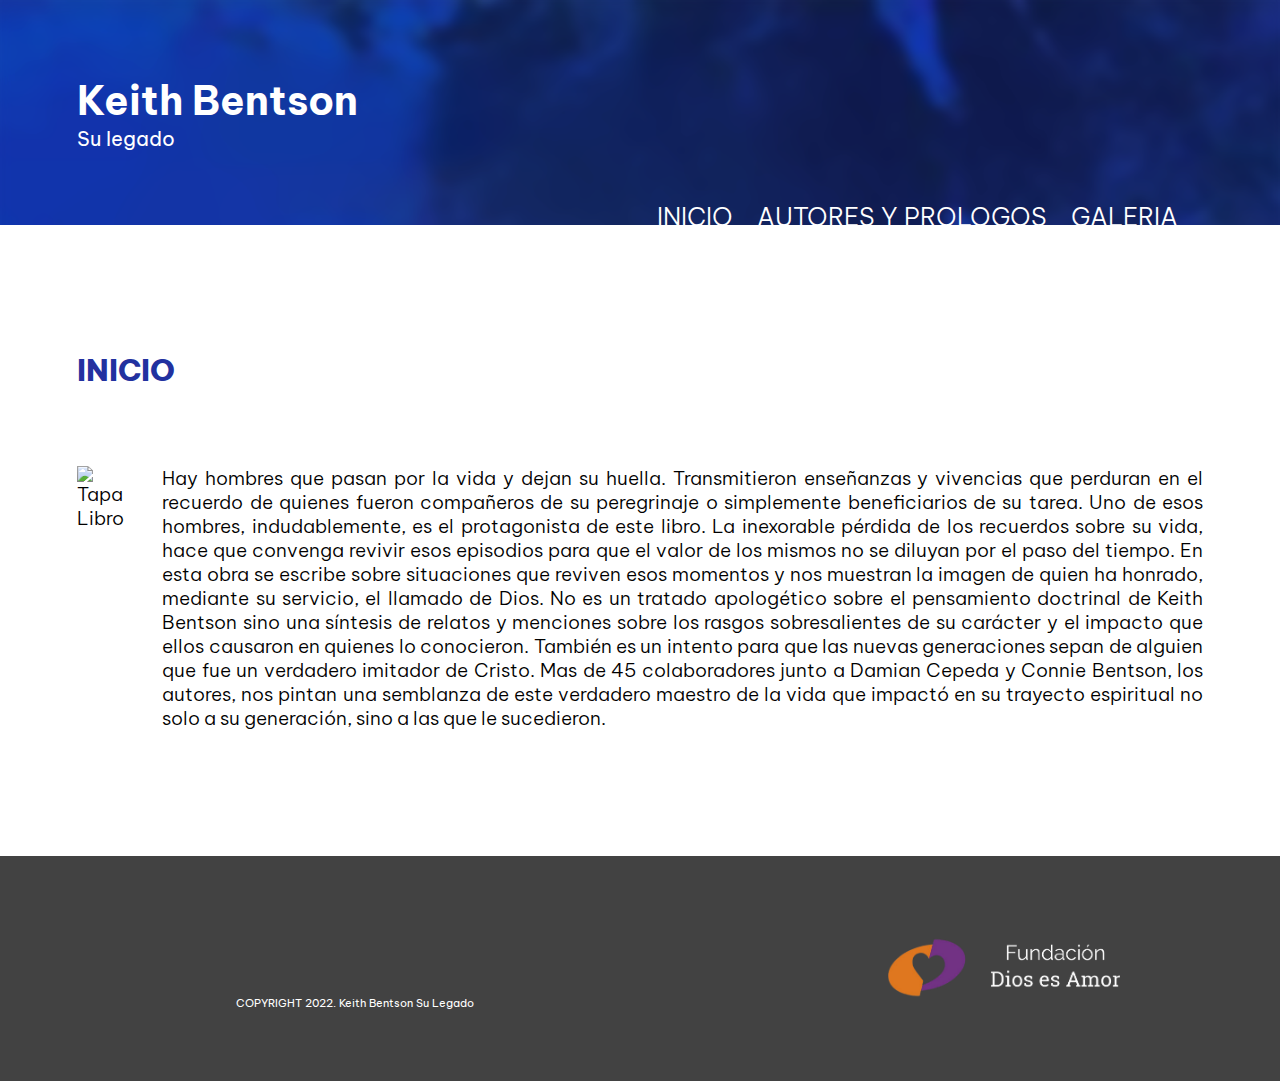
==== index.html @ 80ddb86f "correcciones enzo" ====
<!DOCTYPE html>
<html lang="es">

<head>
    <meta charset="UTF-8">
    <meta http-equiv="X-UA-Compatible" content="IE=edge">
    <meta name="viewport" content="width=device-width, initial-scale=1.0">
    <link rel="preconnect" href="https://fonts.googleapis.com">
    <link rel="preconnect" href="https://fonts.gstatic.com" crossorigin>
    <link href="https://fonts.googleapis.com/css2?family=Be+Vietnam+Pro:wght@100;200;300;400;600;700;800;900&display=swap" rel="stylesheet">
    <link rel="stylesheet" href="https://cdnjs.cloudflare.com/ajax/libs/font-awesome/6.1.1/css/all.min.css" integrity="sha512-KfkfwYDsLkIlwQp6LFnl8zNdLGxu9YAA1QvwINks4PhcElQSvqcyVLLD9aMhXd13uQjoXtEKNosOWaZqXgel0g==" crossorigin="anonymous" referrerpolicy="no-referrer">
    <link rel="stylesheet" href="css/style.css" />
    <title> Keith Bentson - Su legado</title>
</head>

<body class="inicio">
    <header>
        <div>
            <h1>Keith Bentson</h1>
            <h2>Su legado</h2>
        </div>
        <nav>
            <ul>
                <li><a href="./index.html">INICIO</a></li>
                <!-- <li><a href="./pages/opiniones.html">OPINIONES</a></li> -->
                <li><a href="./pages/autoresyprologo.html">AUTORES Y PROLOGOS</a></li>
                <li><a href="./pages/galeria.html">GALERIA</a></li>
                <!-- <li><a href="./pages/contacto.html">CONTACTO</a></li> -->
            </ul>
        </nav>
    </header>
    <main>
        <section>
            <h3>INICIO</h3>
            <div>
                <p class="Col1">
                    <img src="./img/pagInicio/portadaLibro.png" alt="Tapa Libro">
                </p>
                <!-- <div></div> -->
                <p class="Col2">Hay hombres que pasan por la vida y dejan su huella. Transmitieron
                    enseñanzas y vivencias que perduran en el recuerdo de quienes fueron
                    compañeros de su peregrinaje o simplemente beneficiarios de su tarea. Uno de
                    esos hombres, indudablemente, es el protagonista de este libro. La inexorable
                    pérdida de los recuerdos sobre su vida, hace que convenga revivir esos
                    episodios para que el valor de los mismos no se diluyan por el paso del
                    tiempo.
                    En esta obra se escribe sobre situaciones que reviven esos momentos y
                    nos muestran la imagen de quien ha honrado, mediante su servicio, el llamado
                    de Dios. No es un tratado apologético sobre el pensamiento doctrinal de
                    Keith Bentson sino una síntesis de relatos y menciones sobre los rasgos
                    sobresalientes de su carácter y el impacto que ellos causaron en quienes lo
                    conocieron. También es un intento para que las nuevas generaciones sepan de
                    alguien que fue un verdadero imitador de Cristo. Mas de 45 colaboradores
                    junto a Damian Cepeda y Connie Bentson, los autores, nos pintan una
                    semblanza de este verdadero maestro de la vida que impactó en su trayecto
                    espiritual no solo a su generación, sino a las que le sucedieron.</p>
            </div>
        </section>
        <!-- <div class="btncomprar">
            <a target="_blank" href="https://www.mercadolibre.com.ar"><img src="img/pagInicio/comprar.png"></a>
        </div> -->
    </main>
    <footer>
        <div class="copyredes">
            <div class="redes">
                <div><a class="fa-brands fa-facebook-f" href="" target="_blank"></a></div>
                <div><a class="fa-regular fa-envelope" href="" target="_blank"></a></div>
                <div><a class="fa-brands fa-whatsapp" href="" target="_blank"></a></div>
                <div><a class="fa-brands fa-instagram" href="" target="_blank"></a></div>
            </div>
            <div class="copyright">
                <p>COPYRIGHT 2022. Keith Bentson Su Legado</p>
            </div>
        </div>
            <div class="agradecimientos">
            <!-- <p>Agradecimientos:</p> -->
            <a href="https://www.diosesamorfundacion.com/" target="_blank"><img src="img/assets/FundDiosEsAmor.png" alt=""></a>
        </div>
    </footer>
</body>

</html>
---- css/style.css ----
body.inicio header {
  height: 25vh;
  background-image: url(../img/assets/textura.png);
  background-size: cover;
  color: #FFFFFF;
  display: flex;
  justify-content: space-between;
}
body.inicio header div {
  display: flex;
  flex-direction: column;
  justify-content: center;
  margin-left: 6vw;
}
body.inicio header div h1 {
  font-size: 40px;
  font-weight: 700;
}
body.inicio header div h2 {
  font-size: 20px;
  font-weight: 400;
}
body.inicio header nav {
  color: #FFFFFF;
  display: flex;
  flex-direction: row;
  justify-content: flex-end;
}
body.inicio header nav ul {
  display: flex;
  flex-direction: row;
  margin-right: 10vh;
  align-items: flex-end;
}
body.inicio header nav ul li {
  list-style: none;
  margin: 0px 12px;
  font-size: 25px;
  font-weight: 300;
  height: 24px;
  transition: all 0.5s;
}
body.inicio header nav ul li:hover {
  transform: translateY(-3px);
  transition: all 0.5s;
  cursor: pointer;
}
body.inicio header nav ul li a {
  text-decoration: none;
  color: #FFFFFF;
}
body.inicio header nav ul li a:visited {
  text-decoration: none;
  color: #FFFFFF;
}
body.inicio main section {
  margin: 14vh 6vw;
}
body.inicio main section h3 {
  color: #22319f;
  font-weight: 800;
  font-size: 30px;
  margin: 0vh 0vw 6vw 0vw;
}
body.inicio main section div {
  display: flex;
  font-weight: 300;
  font-size: 16px;
}
body.inicio main section div p.Col2 {
  margin-left: 3vw;
}
body.inicio main section div p {
  text-align: justify;
  font-size: larger;
}
body.inicio main section div p img {
  padding-left: 0vw;
  width: 400px;
}
body.inicio main section div div {
  padding: 3vw;
}
body.inicio main section div div div img {
  width: 70vw;
}
body.inicio main .btncomprar {
  position: fixed;
  right: 50px;
  bottom: 50px;
}
body.inicio main .btncomprar a img {
  width: 130px;
  transition: all 300ms ease-in;
}
body.inicio main .btncomprar:hover img {
  border-radius: 50px;
  box-shadow: 0px 0px 10px rgb(103, 102, 102);
  transition: all 300ms ease-in;
}
body.inicio footer {
  background-color: #424242;
  height: 25vh;
  color: #FFFFFF;
  display: flex;
  justify-content: space-around;
  padding: 0vh 0vw;
}
body.inicio footer .copyredes {
  display: flex;
  justify-content: space-evenly;
  flex-direction: column;
}
body.inicio footer .copyredes p {
  font-size: 11px;
  margin: 0px 6vw;
}
body.inicio footer .copyredes .redes {
  display: flex;
  justify-content: space-between;
  margin: 0px 120px;
}
body.inicio footer .copyredes .redes a {
  color: #FFFFFF;
  font-size: 25px;
  text-decoration: none;
}
body.inicio footer .agradecimientos {
  display: flex;
  justify-content: space-evenly;
  flex-direction: column;
}
body.inicio footer .agradecimientos p {
  font-size: 20px;
}
body.inicio footer .agradecimientos img {
  width: 250px;
}

body.autores header {
  height: 25vh;
  background-image: url(../img/assets/textura.png);
  background-size: cover;
  color: #FFFFFF;
  display: flex;
  justify-content: space-between;
}
body.autores header div {
  display: flex;
  flex-direction: column;
  justify-content: center;
  margin-left: 6vw;
}
body.autores header div h1 {
  font-size: 40px;
  font-weight: 700;
}
body.autores header div h2 {
  font-size: 20px;
  font-weight: 400;
}
body.autores header nav {
  color: #FFFFFF;
  display: flex;
  flex-direction: row;
  justify-content: flex-end;
}
body.autores header nav ul {
  display: flex;
  flex-direction: row;
  margin-right: 10vh;
  align-items: flex-end;
}
body.autores header nav ul li {
  list-style: none;
  margin: 0px 12px;
  font-size: 25px;
  font-weight: 300;
  height: 24px;
  transition: all 0.5s;
}
body.autores header nav ul li:hover {
  transform: translateY(-3px);
  transition: all 0.5s;
  cursor: pointer;
}
body.autores header nav ul li a {
  text-decoration: none;
  color: #FFFFFF;
}
body.autores header nav ul li a:visited {
  text-decoration: none;
  color: #FFFFFF;
}
body.autores main section {
  margin: 14vh 6vw;
}
body.autores main section div.titulos-sec1 {
  display: flex;
  justify-content: flex-start;
}
body.autores main section h3 {
  color: #22319f;
  font-weight: 800;
  font-size: 30px;
  margin: 0vh 0vw 6vw 0vw;
}
body.autores main section div.titulos-sec2 {
  display: flex;
  justify-content: flex-end;
}
body.autores .readMore_btn, body.autores .readMore_btn2 {
  padding: 5px 30px;
  border-radius: 50px;
  border: #22319f 2px solid;
  color: #22319f;
  font-weight: 600;
  cursor: pointer;
  transition: all 200ms ease-in;
  margin-top: 2vh;
}
body.autores .readMore_btn:hover, body.autores .readMore_btn2:hover {
  color: #FFFFFF;
  background-color: #22319f;
  transition: all 300ms ease-in;
}
body.autores .botones {
  display: flex;
  justify-content: space-evenly;
  align-items: center;
}
body.autores .botones .boton {
  padding: 8px 30px;
  border-radius: 50px;
  border: #22319f 2px solid;
  background-color: #ffffff;
  color: #22319f;
  font-weight: 600;
  cursor: pointer;
  transition: all 200ms ease-in;
}
body.autores .botones .boton:hover {
  color: #FFFFFF;
  background-color: #22319f;
  transition: all 300ms ease-in;
}
body.autores .botones span {
  padding: 5px 30px;
  border-radius: 50px;
  color: #22319f;
  font-weight: 200;
  font-size: 45px;
}
body.autores .pOrville, body.autores .pDionisio {
  display: flex;
  justify-content: space-between;
  align-items: center;
  margin: 6vh 3vw;
}
body.autores .pOrville div p, body.autores .pDionisio div p {
  width: 60vw;
  text-align: justify;
}
body.autores .pOrville img, body.autores .pDionisio img {
  width: 250px;
  height: 250px;
  border-radius: 8px;
  box-shadow: 6px 7px 10px 0px rgba(0, 0, 0, 0.25);
}
body.autores .bioDamian, body.autores .bioConnie {
  display: flex;
  justify-content: space-between;
  align-items: center;
  margin: 6vh 3vw;
}
body.autores .bioDamian p, body.autores .bioConnie p {
  width: 60vw;
  text-align: justify;
  transition: all 200ms ease-in;
}
body.autores .bioDamian img, body.autores .bioConnie img {
  width: 250px;
  height: 250px;
  border-radius: 8px;
  box-shadow: 6px 7px 10px 0px rgba(0, 0, 0, 0.25);
  transition: all 200ms ease-in;
}
body.autores .container {
  width: 100%;
  display: flex;
  flex-direction: column;
  justify-content: center;
  align-items: center;
}
body.autores .hideDamian, body.autores .hideConnie, body.autores .hideDionisio, body.autores .hideOrville, body.autores .hideText, body.autores .hideText2 {
  display: none;
  transition: cubic-bezier(0.075, 0.82, 0.165, 1) 3.05s;
}
body.autores .showDamian, body.autores .showConnie, body.autores .showDionisio, body.autores .showOrville, body.autores .showText, body.autores .showText2 {
  display: block;
  transition: cubic-bezier(0.075, 0.82, 0.165, 1) 3.05s;
}
body.autores .btncomprar {
  position: fixed;
  right: 50px;
  bottom: 50px;
}
body.autores .btncomprar a img {
  width: 130px;
  transition: all 300ms ease-in;
}
body.autores .btncomprar:hover img {
  border-radius: 50px;
  box-shadow: 0px 0px 10px rgb(103, 102, 102);
  transition: all 300ms ease-in;
}
body.autores footer {
  background-color: #424242;
  height: 25vh;
  color: #FFFFFF;
  display: flex;
  justify-content: space-around;
  padding: 0vh 0vw;
}
body.autores footer .copyredes {
  display: flex;
  justify-content: space-evenly;
  flex-direction: column;
}
body.autores footer .copyredes p {
  font-size: 11px;
  margin: 0px 6vw;
}
body.autores footer .copyredes .redes {
  display: flex;
  justify-content: space-between;
  margin: 0px 120px;
}
body.autores footer .copyredes .redes a {
  color: #FFFFFF;
  font-size: 25px;
  text-decoration: none;
}
body.autores footer .agradecimientos {
  display: flex;
  justify-content: space-evenly;
  flex-direction: column;
}
body.autores footer .agradecimientos p {
  font-size: 20px;
}
body.autores footer .agradecimientos img {
  width: 250px;
}

body.galeria header {
  height: 25vh;
  background-image: url(../img/assets/textura.png);
  background-size: cover;
  color: #FFFFFF;
  display: flex;
  justify-content: space-between;
}
body.galeria header div {
  display: flex;
  flex-direction: column;
  justify-content: center;
  margin-left: 6vw;
}
body.galeria header div h1 {
  font-size: 40px;
  font-weight: 700;
}
body.galeria header div h2 {
  font-size: 20px;
  font-weight: 400;
}
body.galeria header nav {
  color: #FFFFFF;
  display: flex;
  flex-direction: row;
  justify-content: flex-end;
}
body.galeria header nav ul {
  display: flex;
  flex-direction: row;
  margin-right: 10vh;
  align-items: flex-end;
}
body.galeria header nav ul li {
  list-style: none;
  margin: 0px 12px;
  font-size: 25px;
  font-weight: 300;
  height: 24px;
  transition: all 0.5s;
}
body.galeria header nav ul li:hover {
  transform: translateY(-3px);
  transition: all 0.5s;
  cursor: pointer;
}
body.galeria header nav ul li a {
  text-decoration: none;
  color: #FFFFFF;
}
body.galeria header nav ul li a:visited {
  text-decoration: none;
  color: #FFFFFF;
}
body.galeria header nav ul li {
  height: 10px;
}
body.galeria main section {
  margin: 14vh 6vw;
}
body.galeria main section h3 {
  color: #22319f;
  font-weight: 800;
  font-size: 30px;
  margin: 0vh 0vw 6vw 0vw;
}
body.galeria main section .text {
  margin-right: 5vw;
}
body.galeria main section .text h4 {
  font-size: 22px;
}
body.galeria main section .text p {
  font-size: 16px;
}
body.galeria main section > div {
  display: flex;
  justify-content: space-between;
  margin-bottom: 100px;
}
body.galeria main section > div p.bootstrap {
  color: azure;
  text-shadow: 2px 2px 2px rgb(59, 59, 59);
}
body.galeria main section div.carousel.slide {
  box-shadow: 0px 0px 10px rgb(103, 102, 102);
  width: 50vw;
  border-radius: 10px;
}
body.galeria main section div.carousel.slide .carousel-control-prev-icon, body.galeria main section div.carousel.slide .carousel-control-next-icon {
  box-shadow: 1px 1px 2px rgb(59, 59, 59);
  background-color: rgb(59, 59, 59);
  border-radius: 10px;
}
body.galeria main section .carousel-inner {
  border-radius: 10px;
}
body.galeria main section img {
  border-radius: 10px;
  background-size: auto;
}
body.galeria main .btncomprar {
  position: fixed;
  right: 50px;
  bottom: 50px;
}
body.galeria main .btncomprar a img {
  width: 130px;
  transition: all 300ms ease-in;
}
body.galeria main .btncomprar:hover img {
  border-radius: 50px;
  box-shadow: 0px 0px 10px rgb(103, 102, 102);
  transition: all 300ms ease-in;
}
body.galeria footer {
  background-color: #424242;
  height: 25vh;
  color: #FFFFFF;
  display: flex;
  justify-content: space-around;
  padding: 0vh 0vw;
}
body.galeria footer .copyredes {
  display: flex;
  justify-content: space-evenly;
  flex-direction: column;
}
body.galeria footer .copyredes p {
  font-size: 11px;
  margin: 0px 6vw;
}
body.galeria footer .copyredes .redes {
  display: flex;
  justify-content: space-between;
  margin: 0px 120px;
}
body.galeria footer .copyredes .redes a {
  color: #FFFFFF;
  font-size: 25px;
  text-decoration: none;
}
body.galeria footer .agradecimientos {
  display: flex;
  justify-content: space-evenly;
  flex-direction: column;
}
body.galeria footer .agradecimientos p {
  font-size: 20px;
}
body.galeria footer .agradecimientos img {
  width: 250px;
}

body.contacto header {
  height: 25vh;
  background-image: url(../img/assets/textura.png);
  background-size: cover;
  color: #FFFFFF;
  display: flex;
  justify-content: space-between;
}
body.contacto header div {
  display: flex;
  flex-direction: column;
  justify-content: center;
  margin-left: 6vw;
}
body.contacto header div h1 {
  font-size: 40px;
  font-weight: 700;
}
body.contacto header div h2 {
  font-size: 20px;
  font-weight: 400;
}
body.contacto header nav {
  color: #FFFFFF;
  display: flex;
  flex-direction: row;
  justify-content: flex-end;
}
body.contacto header nav ul {
  display: flex;
  flex-direction: row;
  margin-right: 10vh;
  align-items: flex-end;
}
body.contacto header nav ul li {
  list-style: none;
  margin: 0px 12px;
  font-size: 25px;
  font-weight: 300;
  height: 24px;
  transition: all 0.5s;
}
body.contacto header nav ul li:hover {
  transform: translateY(-3px);
  transition: all 0.5s;
  cursor: pointer;
}
body.contacto header nav ul li a {
  text-decoration: none;
  color: #FFFFFF;
}
body.contacto header nav ul li a:visited {
  text-decoration: none;
  color: #FFFFFF;
}
body.contacto main .container {
  border-radius: 50px;
  border: #22319f 2px solid;
  background-color: #22319f;
  border-radius: 10px;
  box-shadow: 3px 3px 10px rgb(102, 101, 101);
  display: flex;
  justify-content: center;
  margin: 18vh 18vw;
  -moz-column-gap: 10vw;
       column-gap: 10vw;
}
body.contacto main .container .Col1, body.contacto main .container .Col2 {
  display: flex;
  flex-direction: column;
  margin: 6vw 0vh;
}
body.contacto main .container .Col1 h4,
body.contacto main .container .Col1 p, body.contacto main .container .Col2 h4,
body.contacto main .container .Col2 p {
  margin: 4px 0px;
}
body.contacto main .container .Col1 form input {
  display: flex;
  justify-content: space-between;
}
body.contacto main .container .Col1 form input, body.contacto main .container .Col1 form textarea {
  padding: 5px 30px;
  border-radius: 50px;
  border: #22319f 2px solid;
  color: #22319f;
  font-weight: 600;
  cursor: pointer;
  transition: all 200ms ease-in;
}
body.contacto main .container .Col1 form input:hover, body.contacto main .container .Col1 form textarea:hover {
  color: #FFFFFF;
  background-color: #22319f;
  transition: all 300ms ease-in;
}
body.contacto main .container .Col1 form textarea {
  border-radius: 10px;
}
body.contacto main .btncomprar {
  position: fixed;
  right: 50px;
  bottom: 50px;
}
body.contacto main .btncomprar a img {
  width: 130px;
  transition: all 300ms ease-in;
}
body.contacto main .btncomprar:hover img {
  border-radius: 50px;
  box-shadow: 0px 0px 10px rgb(103, 102, 102);
  transition: all 300ms ease-in;
}
body.contacto footer {
  background-color: #424242;
  height: 25vh;
  color: #FFFFFF;
  display: flex;
  justify-content: space-around;
  padding: 0vh 0vw;
}
body.contacto footer .copyredes {
  display: flex;
  justify-content: space-evenly;
  flex-direction: column;
}
body.contacto footer .copyredes p {
  font-size: 11px;
  margin: 0px 6vw;
}
body.contacto footer .copyredes .redes {
  display: flex;
  justify-content: space-between;
  margin: 0px 120px;
}
body.contacto footer .copyredes .redes a {
  color: #FFFFFF;
  font-size: 25px;
  text-decoration: none;
}
body.contacto footer .agradecimientos {
  display: flex;
  justify-content: space-evenly;
  flex-direction: column;
}
body.contacto footer .agradecimientos p {
  font-size: 20px;
}
body.contacto footer .agradecimientos img {
  width: 250px;
}

body.opiniones header {
  height: 25vh;
  background-image: url(../img/assets/textura.png);
  background-size: cover;
  color: #FFFFFF;
  display: flex;
  justify-content: space-between;
}
body.opiniones header div {
  display: flex;
  flex-direction: column;
  justify-content: center;
  margin-left: 6vw;
}
body.opiniones header div h1 {
  font-size: 40px;
  font-weight: 700;
}
body.opiniones header div h2 {
  font-size: 20px;
  font-weight: 400;
}
body.opiniones header nav {
  color: #FFFFFF;
  display: flex;
  flex-direction: row;
  justify-content: flex-end;
}
body.opiniones header nav ul {
  display: flex;
  flex-direction: row;
  margin-right: 10vh;
  align-items: flex-end;
}
body.opiniones header nav ul li {
  list-style: none;
  margin: 0px 12px;
  font-size: 25px;
  font-weight: 300;
  height: 24px;
  transition: all 0.5s;
}
body.opiniones header nav ul li:hover {
  transform: translateY(-3px);
  transition: all 0.5s;
  cursor: pointer;
}
body.opiniones header nav ul li a {
  text-decoration: none;
  color: #FFFFFF;
}
body.opiniones header nav ul li a:visited {
  text-decoration: none;
  color: #FFFFFF;
}
body.opiniones main section {
  margin: 5vh 6vw;
}
body.opiniones main section h3 {
  color: #22319f;
  font-weight: 800;
  font-size: 30px;
  margin: 14vh 0vw 6vw 0vw;
}
body.opiniones main section article {
  display: flex;
  flex-direction: column;
}
body.opiniones main section article div.card {
  display: flex;
  align-items: center;
  margin: 3vh 0vw;
}
body.opiniones main section article div.card img {
  width: 300px;
}
body.opiniones main section article div.card .gradient {
  position: relative;
}
body.opiniones main section article div.card .gradient::after {
  content: "";
  position: absolute;
  top: 0;
  left: 0;
  bottom: 0;
  width: 100%;
  height: 300px;
  background-image: linear-gradient(to bottom, rgba(0, 0, 0, 0), rgb(0, 0, 0));
  opacity: 0.3;
}
body.opiniones main section article div.card div.texto {
  margin: 2vh 5vw;
}
body.opiniones main section article div.card div.texto h4 {
  margin: 2vh 0vw;
  font-size: 25px;
}
body.opiniones main .btncomprar {
  position: fixed;
  right: 50px;
  bottom: 50px;
}
body.opiniones main .btncomprar a img {
  width: 130px;
  transition: all 300ms ease-in;
}
body.opiniones main .btncomprar:hover img {
  border-radius: 50px;
  box-shadow: 0px 0px 10px rgb(103, 102, 102);
  transition: all 300ms ease-in;
}
body.opiniones footer {
  background-color: #424242;
  height: 25vh;
  color: #FFFFFF;
  display: flex;
  justify-content: space-around;
  padding: 0vh 0vw;
}
body.opiniones footer .copyredes {
  display: flex;
  justify-content: space-evenly;
  flex-direction: column;
}
body.opiniones footer .copyredes p {
  font-size: 11px;
  margin: 0px 6vw;
}
body.opiniones footer .copyredes .redes {
  display: flex;
  justify-content: space-between;
  margin: 0px 120px;
}
body.opiniones footer .copyredes .redes a {
  color: #FFFFFF;
  font-size: 25px;
  text-decoration: none;
}
body.opiniones footer .agradecimientos {
  display: flex;
  justify-content: space-evenly;
  flex-direction: column;
}
body.opiniones footer .agradecimientos p {
  font-size: 20px;
}
body.opiniones footer .agradecimientos img {
  width: 250px;
}

* {
  margin: 0px;
  padding: 0px;
  box-sizing: border-box;
  /* border: red 0.2px solid; */
}

body {
  font-family: "Be Vietnam Pro", sans-serif;
  background-color: #ffffff;
}/*# sourceMappingURL=style.css.map */
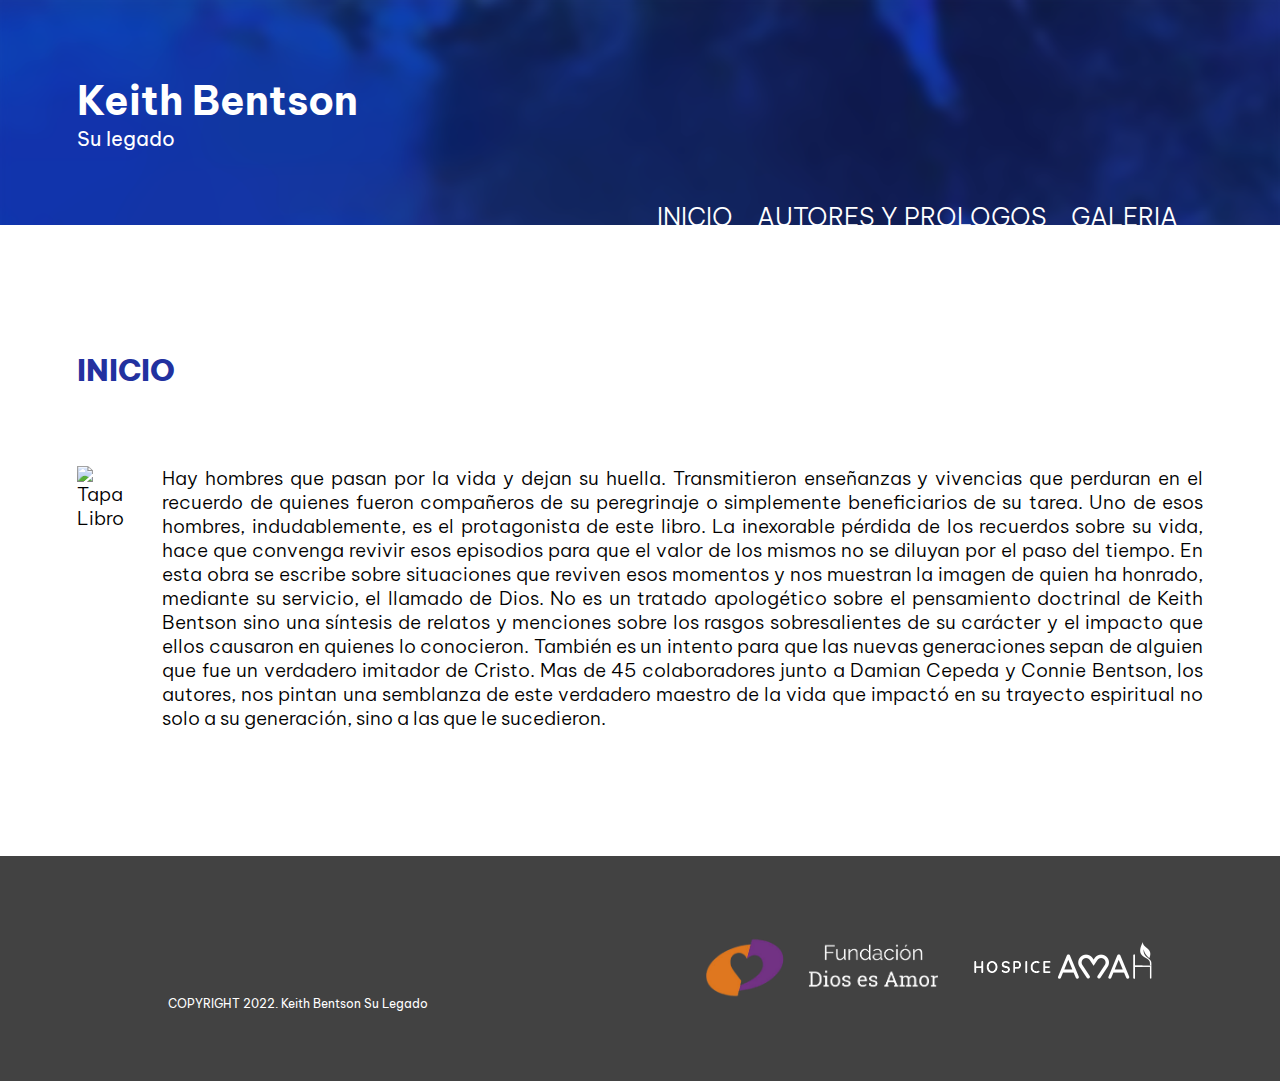
==== commit 5fb97a10: "cambios finales y media query celu agregada" ====
--- a/index.html
+++ b/index.html
@@ -73,8 +73,8 @@
             </div>
         </div>
             <div class="agradecimientos">
-            <!-- <p>Agradecimientos:</p> -->
             <a href="https://www.diosesamorfundacion.com/" target="_blank"><img src="img/assets/FundDiosEsAmor.png" alt=""></a>
+            <a href="http://www.amah.ar/" target="_blank"><img src="img/assets/LogoAmah.png" alt=""></a>
         </div>
     </footer>
 </body>
--- a/css/style.css
+++ b/css/style.css
@@ -112,7 +112,7 @@
   flex-direction: column;
 }
 body.inicio footer .copyredes p {
-  font-size: 11px;
+  font-size: 12px;
   margin: 0px 6vw;
 }
 body.inicio footer .copyredes .redes {
@@ -127,8 +127,8 @@
 }
 body.inicio footer .agradecimientos {
   display: flex;
-  justify-content: space-evenly;
-  flex-direction: column;
+  justify-content: space-around;
+  align-items: center;
 }
 body.inicio footer .agradecimientos p {
   font-size: 20px;
@@ -328,7 +328,7 @@
   flex-direction: column;
 }
 body.autores footer .copyredes p {
-  font-size: 11px;
+  font-size: 12px;
   margin: 0px 6vw;
 }
 body.autores footer .copyredes .redes {
@@ -343,8 +343,8 @@
 }
 body.autores footer .agradecimientos {
   display: flex;
-  justify-content: space-evenly;
-  flex-direction: column;
+  justify-content: space-around;
+  align-items: center;
 }
 body.autores footer .agradecimientos p {
   font-size: 20px;
@@ -483,7 +483,7 @@
   flex-direction: column;
 }
 body.galeria footer .copyredes p {
-  font-size: 11px;
+  font-size: 12px;
   margin: 0px 6vw;
 }
 body.galeria footer .copyredes .redes {
@@ -498,8 +498,8 @@
 }
 body.galeria footer .agradecimientos {
   display: flex;
-  justify-content: space-evenly;
-  flex-direction: column;
+  justify-content: space-around;
+  align-items: center;
 }
 body.galeria footer .agradecimientos p {
   font-size: 20px;
@@ -634,7 +634,7 @@
   flex-direction: column;
 }
 body.contacto footer .copyredes p {
-  font-size: 11px;
+  font-size: 12px;
   margin: 0px 6vw;
 }
 body.contacto footer .copyredes .redes {
@@ -649,8 +649,8 @@
 }
 body.contacto footer .agradecimientos {
   display: flex;
-  justify-content: space-evenly;
-  flex-direction: column;
+  justify-content: space-around;
+  align-items: center;
 }
 body.contacto footer .agradecimientos p {
   font-size: 20px;
@@ -784,7 +784,7 @@
   flex-direction: column;
 }
 body.opiniones footer .copyredes p {
-  font-size: 11px;
+  font-size: 12px;
   margin: 0px 6vw;
 }
 body.opiniones footer .copyredes .redes {
@@ -799,8 +799,8 @@
 }
 body.opiniones footer .agradecimientos {
   display: flex;
-  justify-content: space-evenly;
-  flex-direction: column;
+  justify-content: space-around;
+  align-items: center;
 }
 body.opiniones footer .agradecimientos p {
   font-size: 20px;
@@ -813,10 +813,284 @@
   margin: 0px;
   padding: 0px;
   box-sizing: border-box;
-  /* border: red 0.2px solid; */
 }
 
 body {
   font-family: "Be Vietnam Pro", sans-serif;
   background-color: #ffffff;
+}
+
+@media screen and (max-width: 425px) {
+  body.inicio header {
+    height: 0%;
+    flex-direction: column;
+  }
+  body.inicio header div {
+    margin-left: 0vw;
+    align-items: center;
+    margin-top: 25px;
+  }
+  body.inicio header div h1 {
+    font-size: 35px;
+    font-weight: 700;
+  }
+  body.inicio header div h2 {
+    font-size: 20px;
+    font-weight: 400;
+  }
+  body.inicio header nav {
+    margin: 20px 0px 10px 20px;
+    justify-content: flex-start;
+  }
+  body.inicio header nav ul {
+    flex-direction: column;
+    align-items: flex-start;
+    line-height: normal;
+    margin: 0%;
+  }
+  body.inicio header nav ul li {
+    text-align: left;
+    margin: 6px 0px;
+    font-size: 25px;
+    height: 20px;
+  }
+  body.inicio header nav ul li a {
+    font-size: 20px;
+  }
+  body.inicio main section {
+    margin: 5vh 7vw;
+  }
+  body.inicio main section div {
+    flex-direction: column;
+  }
+  body.inicio main section div p.Col2 {
+    margin-left: 0vw;
+    margin-top: 20px;
+    font-size: 18px;
+  }
+  body.inicio footer {
+    height: auto;
+    flex-direction: column-reverse;
+  }
+  body.inicio footer .copyredes {
+    flex-direction: column;
+  }
+  body.inicio footer .copyredes .copyright {
+    margin: 20px 0px;
+    display: flex;
+    justify-content: center;
+  }
+  body.inicio footer .copyredes .redes {
+    justify-content: space-evenly;
+    margin: 25px 0px 10px 0px;
+  }
+  body.inicio footer .agradecimientos {
+    flex-direction: column;
+    margin-top: 10px;
+  }
+  body.inicio footer .agradecimientos a {
+    margin: 10px;
+  }
+  body.inicio footer .agradecimientos a img {
+    width: 200px;
+  }
+  body.autores header {
+    height: 0%;
+    flex-direction: column;
+  }
+  body.autores header div {
+    margin-left: 0vw;
+    align-items: center;
+    margin-top: 25px;
+  }
+  body.autores header div h1 {
+    font-size: 35px;
+    font-weight: 700;
+  }
+  body.autores header div h2 {
+    font-size: 20px;
+    font-weight: 400;
+  }
+  body.autores header nav {
+    margin: 20px 0px 10px 20px;
+    justify-content: flex-start;
+  }
+  body.autores header nav ul {
+    flex-direction: column;
+    align-items: flex-start;
+    line-height: normal;
+    margin: 0%;
+  }
+  body.autores header nav ul li {
+    text-align: left;
+    margin: 6px 0px;
+    font-size: 25px;
+    height: 20px;
+  }
+  body.autores header nav ul li a {
+    font-size: 20px;
+  }
+  body.autores main section {
+    margin: 5vh 7vw;
+  }
+  body.autores main section div {
+    flex-direction: column;
+  }
+  body.autores main section div h3 {
+    font-size: 20px;
+    text-align: center;
+  }
+  body.autores main section div button {
+    margin: 10px;
+  }
+  body.autores main section div span {
+    display: none;
+  }
+  body.autores main section div .bioDamian img, body.autores main section div .bioConnie img {
+    width: 200px;
+    height: 200px;
+    margin-bottom: 50px;
+  }
+  body.autores main section div .bioDamian p, body.autores main section div .bioConnie p {
+    width: 85vw;
+  }
+  body.autores main section div .pOrville, body.autores main section div .pDionisio {
+    flex-direction: column-reverse;
+  }
+  body.autores main section div .pOrville img, body.autores main section div .pDionisio img {
+    width: 200px;
+    height: 200px;
+    margin-bottom: 50px;
+  }
+  body.autores main section div .pOrville p, body.autores main section div .pDionisio p {
+    width: 85vw;
+  }
+  body.autores footer {
+    height: auto;
+    flex-direction: column-reverse;
+  }
+  body.autores footer .copyredes {
+    flex-direction: column;
+  }
+  body.autores footer .copyredes .copyright {
+    margin: 20px 0px;
+    display: flex;
+    justify-content: center;
+  }
+  body.autores footer .copyredes .redes {
+    justify-content: space-evenly;
+    margin: 25px 0px 10px 0px;
+  }
+  body.autores footer .agradecimientos {
+    flex-direction: column;
+    margin-top: 10px;
+  }
+  body.autores footer .agradecimientos a {
+    margin: 10px;
+  }
+  body.autores footer .agradecimientos a img {
+    width: 200px;
+  }
+  body.galeria header {
+    height: 0%;
+    flex-direction: column;
+  }
+  body.galeria header div {
+    margin-left: 0vw;
+    align-items: center;
+    margin-top: 25px;
+  }
+  body.galeria header div h1 {
+    font-size: 35px;
+    font-weight: 700;
+  }
+  body.galeria header div h2 {
+    font-size: 20px;
+    font-weight: 400;
+  }
+  body.galeria header nav {
+    margin: 20px 0px 10px 20px;
+    justify-content: flex-start;
+  }
+  body.galeria header nav ul {
+    flex-direction: column;
+    align-items: flex-start;
+    line-height: normal;
+    margin: 0%;
+  }
+  body.galeria header nav ul li {
+    text-align: left;
+    margin: 6px 0px;
+    font-size: 25px;
+    height: 20px;
+  }
+  body.galeria header nav ul li a {
+    font-size: 20px;
+  }
+  body.galeria header div h1, body.galeria header div h2 {
+    -webkit-margin-before: 0em;
+            margin-block-start: 0em;
+    -webkit-margin-after: 0em;
+            margin-block-end: 0em;
+    margin: 0px;
+  }
+  body.galeria header nav ul {
+    list-style-type: disc;
+    padding-left: 0rem;
+  }
+  body.galeria main section {
+    margin: 5vh 7vw;
+  }
+  body.galeria main section div {
+    flex-direction: column;
+  }
+  body.galeria main section div .text {
+    margin-right: 0vw;
+  }
+  body.galeria main section div .text h4 {
+    font-size: 20px;
+  }
+  body.galeria main section div .text p {
+    font-size: 15px;
+    text-align: justify;
+  }
+  body.galeria main section div .gal .carousel.slide {
+    width: 90vw;
+  }
+  body.galeria main section div .gal .carousel-indicators {
+    display: none;
+  }
+  body.galeria main section div .gal .carousel-item p.bootstrap {
+    font-size: 14px;
+  }
+  body.galeria main section div .gal .carousel-item .carousel-caption {
+    bottom: 0rem;
+    padding-bottom: 0rem;
+  }
+  body.galeria footer {
+    height: auto;
+    flex-direction: column-reverse;
+  }
+  body.galeria footer .copyredes {
+    flex-direction: column;
+  }
+  body.galeria footer .copyredes .copyright {
+    margin: 20px 0px;
+    display: flex;
+    justify-content: center;
+  }
+  body.galeria footer .copyredes .redes {
+    justify-content: space-evenly;
+    margin: 25px 0px 10px 0px;
+  }
+  body.galeria footer .agradecimientos {
+    flex-direction: column;
+    margin-top: 10px;
+  }
+  body.galeria footer .agradecimientos a {
+    margin: 10px;
+  }
+  body.galeria footer .agradecimientos a img {
+    width: 200px;
+  }
 }/*# sourceMappingURL=style.css.map */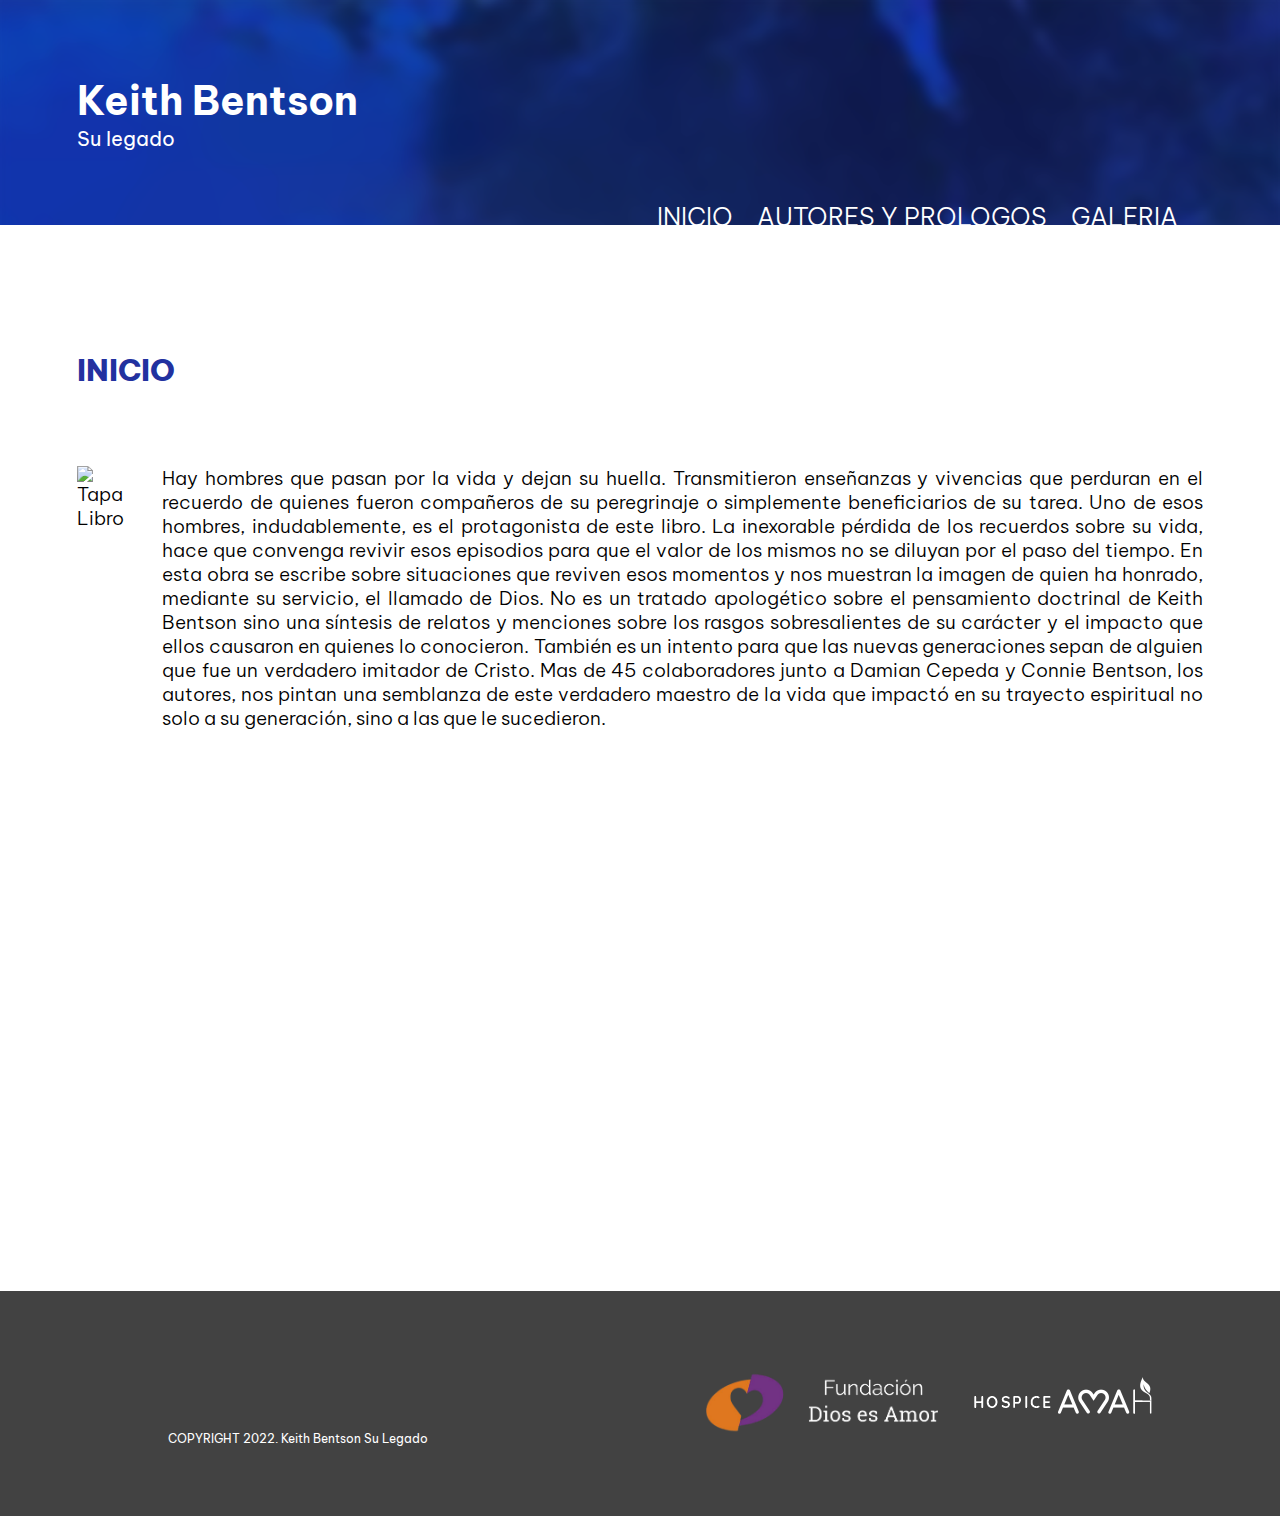
==== commit e0fab947: "video agregado" ====
--- a/index.html
+++ b/index.html
@@ -10,11 +10,23 @@
     <link href="https://fonts.googleapis.com/css2?family=Be+Vietnam+Pro:wght@100;200;300;400;600;700;800;900&display=swap" rel="stylesheet">
     <link rel="stylesheet" href="https://cdnjs.cloudflare.com/ajax/libs/font-awesome/6.1.1/css/all.min.css" integrity="sha512-KfkfwYDsLkIlwQp6LFnl8zNdLGxu9YAA1QvwINks4PhcElQSvqcyVLLD9aMhXd13uQjoXtEKNosOWaZqXgel0g==" crossorigin="anonymous" referrerpolicy="no-referrer">
     <link rel="stylesheet" href="css/style.css" />
+    <!-- Boton arriba -->
+    <link rel="stylesheet" href="css/fontello.css">
+    <script src="https://code.jquery.com/jquery-3.6.1.min.js"></script>
+    <script src="js/btnup.js"></script>
+    <!-- Google tag (gtag.js) -->
+    <script async src="https://www.googletagmanager.com/gtag/js?id=G-F80VHE7084"></script>
+    <script>
+    window.dataLayer = window.dataLayer || [];
+    function gtag(){dataLayer.push(arguments);}
+    gtag('js', new Date());
+    gtag('config', 'G-F80VHE7084');
+    </script>
     <title> Keith Bentson - Su legado</title>
 </head>
 
 <body class="inicio">
-    <header>
+    <header id="arriba">
         <div>
             <h1>Keith Bentson</h1>
             <h2>Su legado</h2>
@@ -31,6 +43,10 @@
     </header>
     <main>
         <section>
+            <div class="up">
+                <span class="icon icon-up-open">
+                </span>
+            </div>
             <h3>INICIO</h3>
             <div>
                 <p class="Col1">
@@ -55,6 +71,10 @@
                     semblanza de este verdadero maestro de la vida que impactó en su trayecto
                     espiritual no solo a su generación, sino a las que le sucedieron.</p>
             </div>
+            <div class="video">
+                <!-- width="560" height="315" -->
+                <iframe src="https://www.youtube.com/embed/6GpBzir63Q0" title="YouTube video player" frameborder="0" allow="accelerometer; autoplay; clipboard-write; encrypted-media; gyroscope; picture-in-picture" allowfullscreen></iframe>
+            </div>
         </section>
         <!-- <div class="btncomprar">
             <a target="_blank" href="https://www.mercadolibre.com.ar"><img src="img/pagInicio/comprar.png"></a>
@@ -63,10 +83,10 @@
     <footer>
         <div class="copyredes">
             <div class="redes">
-                <div><a class="fa-brands fa-facebook-f" href="" target="_blank"></a></div>
-                <div><a class="fa-regular fa-envelope" href="" target="_blank"></a></div>
-                <div><a class="fa-brands fa-whatsapp" href="" target="_blank"></a></div>
-                <div><a class="fa-brands fa-instagram" href="" target="_blank"></a></div>
+                <div><a class="fa-brands fa-facebook-f" href="https://www.facebook.com/profile.php?id=100063534365247" target="_blank"></a></div>
+                <div><a class="fa-regular fa-envelope" href="mailto:damian.cepeda@gmail.com?Subject=Consulta%20sobre%20libro%20Keith%20Bentson:%20Su%20legado" target="_blank"></a></div>
+                <div><a class="fa-brands fa-whatsapp" href="https://wa.me/+5491163615523?text=Hola!%20Quiero%20hacer%20una%20consulta%20sobre%20el%20libro%20Keith%20Bentson:%20Su%20legado" target="_blank"></a></div>
+                <div><a class="fa-brands fa-instagram" href="https://www.instagram.com/keith_bentson_su_legado/" target="_blank"></a></div>
             </div>
             <div class="copyright">
                 <p>COPYRIGHT 2022. Keith Bentson Su Legado</p>
--- a/css/style.css
+++ b/css/style.css
@@ -56,6 +56,25 @@
 body.inicio main section {
   margin: 14vh 6vw;
 }
+body.inicio main section .up {
+  position: fixed;
+  bottom: 35px;
+  right: 35px;
+  width: 50px;
+  height: 50px;
+  border-radius: 50%;
+  color: #FFFFFF;
+  background-color: #22319f;
+  display: flex;
+  justify-content: center;
+  align-items: center;
+  cursor: pointer;
+  box-shadow: 0px 0px 10px rgb(103, 102, 102);
+}
+body.inicio main section .up .icon-up-open {
+  font-size: 18px;
+  height: 50%;
+}
 body.inicio main section h3 {
   color: #22319f;
   font-weight: 800;
@@ -84,6 +103,16 @@
 body.inicio main section div div div img {
   width: 70vw;
 }
+body.inicio main section div.video {
+  display: flex;
+  align-items: center;
+  justify-content: center;
+  margin: 30px;
+}
+body.inicio main section div.video iframe {
+  width: 720px;
+  height: 405px;
+}
 body.inicio main .btncomprar {
   position: fixed;
   right: 50px;
@@ -124,17 +153,22 @@
   color: #FFFFFF;
   font-size: 25px;
   text-decoration: none;
+  transition: all 200ms ease-out;
+}
+body.inicio footer .copyredes .redes a:hover {
+  font-size: 30px;
+  transition: all 200ms ease-in;
 }
 body.inicio footer .agradecimientos {
   display: flex;
   justify-content: space-around;
   align-items: center;
+}
+body.inicio footer .agradecimientos img {
+  width: 250px;
 }
 body.inicio footer .agradecimientos p {
   font-size: 20px;
-}
-body.inicio footer .agradecimientos img {
-  width: 250px;
 }
 
 body.autores header {
@@ -194,6 +228,25 @@
 }
 body.autores main section {
   margin: 14vh 6vw;
+}
+body.autores main section .up {
+  position: fixed;
+  bottom: 35px;
+  right: 35px;
+  width: 50px;
+  height: 50px;
+  border-radius: 50%;
+  color: #FFFFFF;
+  background-color: #22319f;
+  display: flex;
+  justify-content: center;
+  align-items: center;
+  cursor: pointer;
+  box-shadow: 0px 0px 10px rgb(103, 102, 102);
+}
+body.autores main section .up .icon-up-open {
+  font-size: 18px;
+  height: 50%;
 }
 body.autores main section div.titulos-sec1 {
   display: flex;
@@ -340,17 +393,22 @@
   color: #FFFFFF;
   font-size: 25px;
   text-decoration: none;
+  transition: all 200ms ease-out;
+}
+body.autores footer .copyredes .redes a:hover {
+  font-size: 30px;
+  transition: all 200ms ease-in;
 }
 body.autores footer .agradecimientos {
   display: flex;
   justify-content: space-around;
   align-items: center;
+}
+body.autores footer .agradecimientos img {
+  width: 250px;
 }
 body.autores footer .agradecimientos p {
   font-size: 20px;
-}
-body.autores footer .agradecimientos img {
-  width: 250px;
 }
 
 body.galeria header {
@@ -411,6 +469,29 @@
 body.galeria header nav ul li {
   height: 10px;
 }
+body.galeria main .up {
+  position: fixed;
+  bottom: 35px;
+  right: 35px;
+  width: 50px;
+  height: 50px;
+  border-radius: 50%;
+  color: #FFFFFF;
+  background-color: #22319f;
+  display: flex;
+  justify-content: center;
+  align-items: center;
+  cursor: pointer;
+  box-shadow: 0px 0px 10px rgb(103, 102, 102);
+}
+body.galeria main .up .icon-up-open {
+  font-size: 18px;
+  height: 50%;
+}
+body.galeria main .up .icon-up-open {
+  font-size: 18px;
+  height: 60%;
+}
 body.galeria main section {
   margin: 14vh 6vw;
 }
@@ -495,17 +576,22 @@
   color: #FFFFFF;
   font-size: 25px;
   text-decoration: none;
+  transition: all 200ms ease-out;
+}
+body.galeria footer .copyredes .redes a:hover {
+  font-size: 30px;
+  transition: all 200ms ease-in;
 }
 body.galeria footer .agradecimientos {
   display: flex;
   justify-content: space-around;
   align-items: center;
+}
+body.galeria footer .agradecimientos img {
+  width: 250px;
 }
 body.galeria footer .agradecimientos p {
   font-size: 20px;
-}
-body.galeria footer .agradecimientos img {
-  width: 250px;
 }
 
 body.contacto header {
@@ -562,6 +648,25 @@
 body.contacto header nav ul li a:visited {
   text-decoration: none;
   color: #FFFFFF;
+}
+body.contacto main .up {
+  position: fixed;
+  bottom: 35px;
+  right: 35px;
+  width: 50px;
+  height: 50px;
+  border-radius: 50%;
+  color: #FFFFFF;
+  background-color: #22319f;
+  display: flex;
+  justify-content: center;
+  align-items: center;
+  cursor: pointer;
+  box-shadow: 0px 0px 10px rgb(103, 102, 102);
+}
+body.contacto main .up .icon-up-open {
+  font-size: 18px;
+  height: 50%;
 }
 body.contacto main .container {
   border-radius: 50px;
@@ -646,17 +751,22 @@
   color: #FFFFFF;
   font-size: 25px;
   text-decoration: none;
+  transition: all 200ms ease-out;
+}
+body.contacto footer .copyredes .redes a:hover {
+  font-size: 30px;
+  transition: all 200ms ease-in;
 }
 body.contacto footer .agradecimientos {
   display: flex;
   justify-content: space-around;
   align-items: center;
+}
+body.contacto footer .agradecimientos img {
+  width: 250px;
 }
 body.contacto footer .agradecimientos p {
   font-size: 20px;
-}
-body.contacto footer .agradecimientos img {
-  width: 250px;
 }
 
 body.opiniones header {
@@ -716,6 +826,25 @@
 }
 body.opiniones main section {
   margin: 5vh 6vw;
+}
+body.opiniones main section .up {
+  position: fixed;
+  bottom: 35px;
+  right: 35px;
+  width: 50px;
+  height: 50px;
+  border-radius: 50%;
+  color: #FFFFFF;
+  background-color: #22319f;
+  display: flex;
+  justify-content: center;
+  align-items: center;
+  cursor: pointer;
+  box-shadow: 0px 0px 10px rgb(103, 102, 102);
+}
+body.opiniones main section .up .icon-up-open {
+  font-size: 18px;
+  height: 50%;
 }
 body.opiniones main section h3 {
   color: #22319f;
@@ -796,17 +925,22 @@
   color: #FFFFFF;
   font-size: 25px;
   text-decoration: none;
+  transition: all 200ms ease-out;
+}
+body.opiniones footer .copyredes .redes a:hover {
+  font-size: 30px;
+  transition: all 200ms ease-in;
 }
 body.opiniones footer .agradecimientos {
   display: flex;
   justify-content: space-around;
   align-items: center;
+}
+body.opiniones footer .agradecimientos img {
+  width: 250px;
 }
 body.opiniones footer .agradecimientos p {
   font-size: 20px;
-}
-body.opiniones footer .agradecimientos img {
-  width: 250px;
 }
 
 * {
--- a/css/fontello.css
+++ b/css/fontello.css
@@ -0,0 +1,62 @@
+@font-face {
+  font-family: 'fontello';
+  src: url('font/fontello.eot?6281018');
+  src: url('font/fontello.eot?6281018#iefix') format('embedded-opentype'),
+    url('font/fontello.woff2?6281018') format('woff2'),
+    url('font/fontello.woff?6281018') format('woff'),
+    url('font/fontello.ttf?6281018') format('truetype'),
+    url('font/fontello.svg?6281018#fontello') format('svg');
+  font-weight: normal;
+  font-style: normal;
+}
+
+/* Chrome hack: SVG is rendered more smooth in Windozze. 100% magic, uncomment if you need it. */
+/* Note, that will break hinting! In other OS-es font will be not as sharp as it could be */
+/*
+@media screen and (-webkit-min-device-pixel-ratio:0) {
+  @font-face {
+    font-family: 'fontello';
+    src: url('../font/fontello.svg?6281018#fontello') format('svg');
+  }
+}
+*/
+[class^="icon-"]:before,
+[class*=" icon-"]:before {
+  font-family: "fontello";
+  font-style: normal;
+  font-weight: normal;
+
+  display: inline-block;
+  text-decoration: inherit;
+  width: 1em;
+  margin-right: .2em;
+  text-align: center;
+  /* opacity: .8; */
+
+  /* For safety - reset parent styles, that can break glyph codes*/
+  font-variant: normal;
+  text-transform: none;
+
+  /* fix buttons height, for twitter bootstrap */
+  line-height: 1em;
+
+  /* Animation center compensation - margins should be symmetric */
+  /* remove if not needed */
+  margin-left: .2em;
+
+  /* you can be more comfortable with increased icons size */
+  /* font-size: 120%; */
+
+  /* Font smoothing. That was taken from TWBS */
+  -webkit-font-smoothing: antialiased;
+  -moz-osx-font-smoothing: grayscale;
+
+  /* Uncomment for 3D effect */
+  /* text-shadow: 1px 1px 1px rgba(127, 127, 127, 0.3); */
+}
+
+.icon-up-open:before {
+  content: '\e801';
+}
+
+/* '' */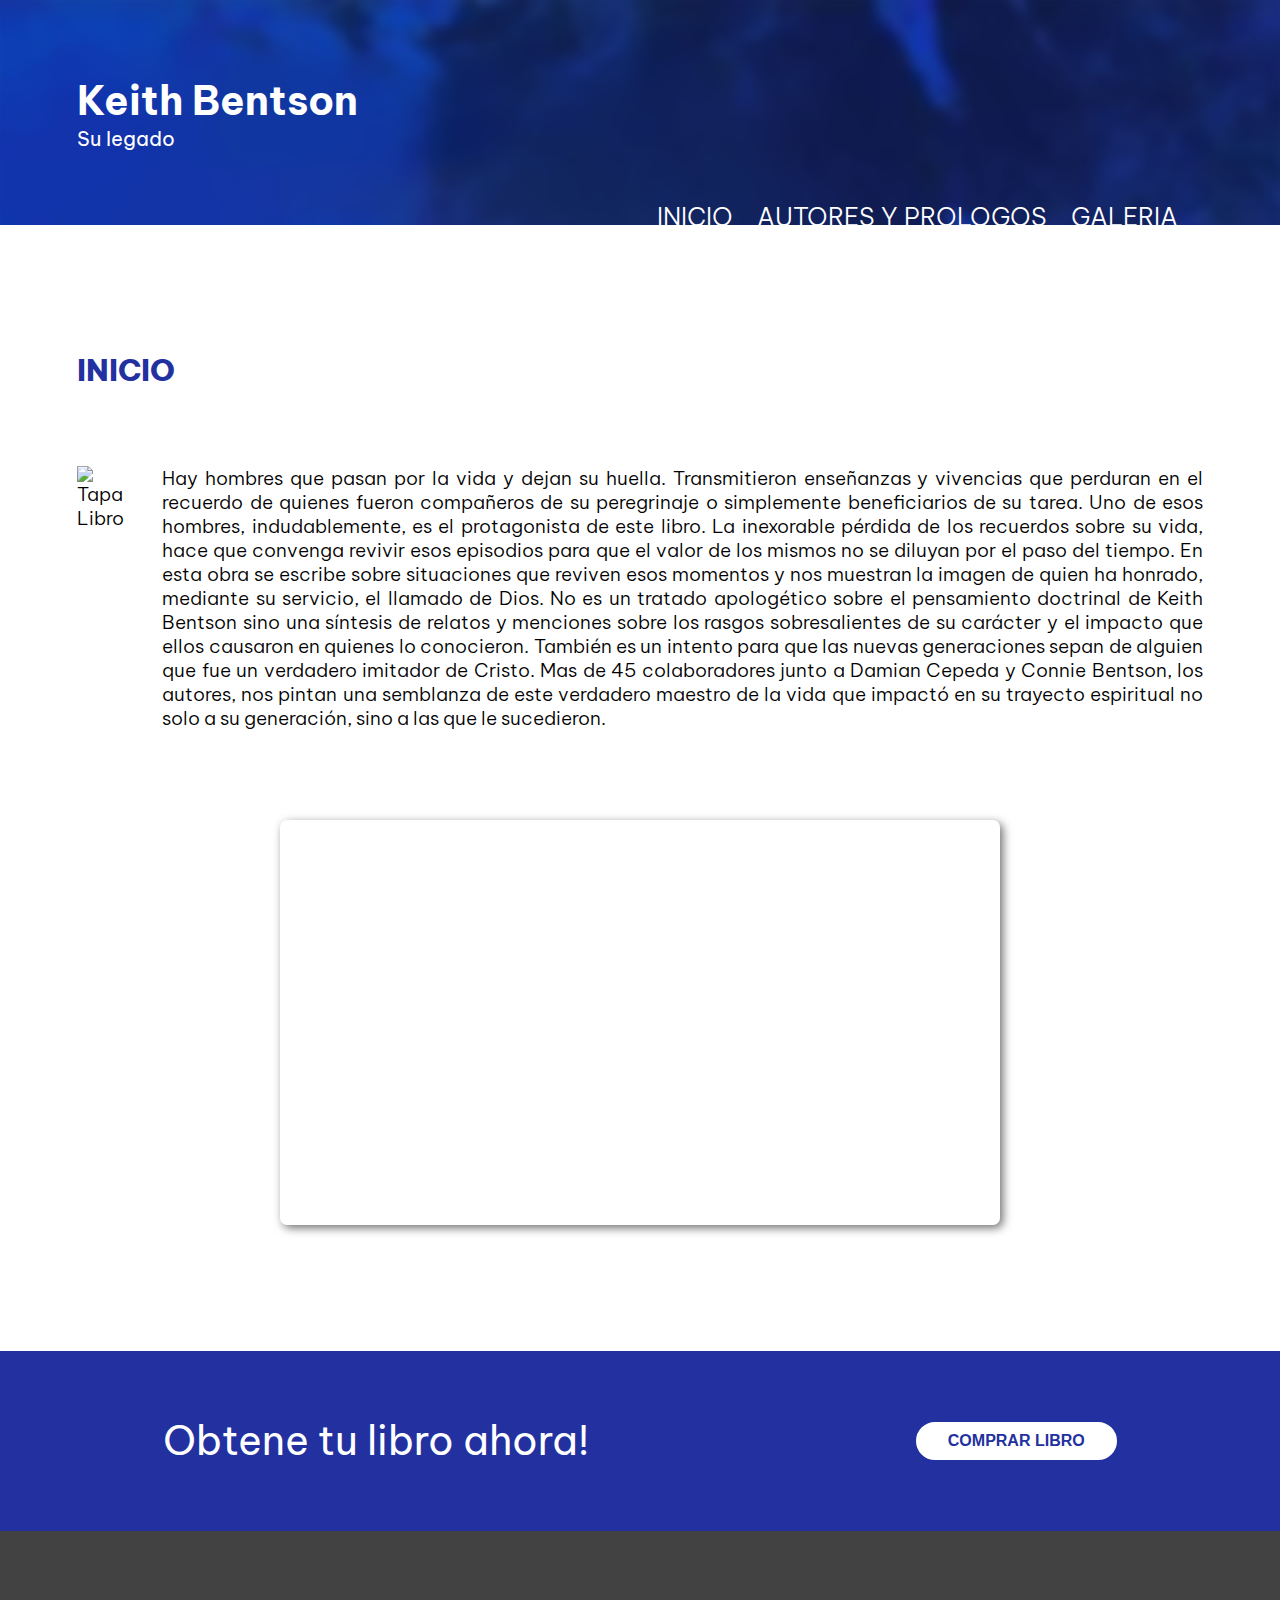
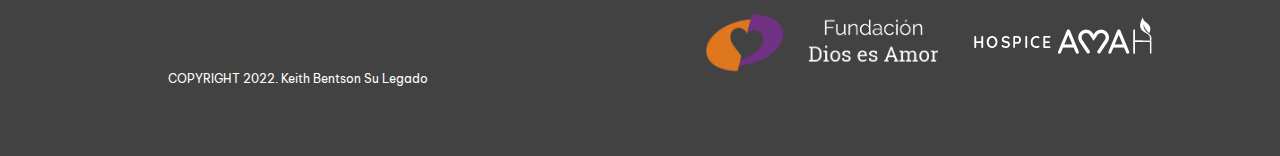
==== commit e6211647: "link comprar libro" ====
--- a/index.html
+++ b/index.html
@@ -79,6 +79,10 @@
         <!-- <div class="btncomprar">
             <a target="_blank" href="https://www.mercadolibre.com.ar"><img src="img/pagInicio/comprar.png"></a>
         </div> -->
+        <section class="comprar">
+            <p>Obtene tu libro ahora!</p>
+            <a target="_blank" href="https://articulo.mercadolibre.com.ar/MLA-1165966914-libro-keith-bentson-su-legado-_JM"><button>COMPRAR LIBRO</button></a>
+        </section>
     </main>
     <footer>
         <div class="copyredes">
--- a/css/style.css
+++ b/css/style.css
@@ -107,24 +107,44 @@
   display: flex;
   align-items: center;
   justify-content: center;
-  margin: 30px;
+  margin: 10vh 0px;
 }
 body.inicio main section div.video iframe {
+  border-radius: 7px;
+  box-shadow: 3px 3px 10px rgb(114, 113, 113);
   width: 720px;
   height: 405px;
 }
-body.inicio main .btncomprar {
-  position: fixed;
-  right: 50px;
-  bottom: 50px;
-}
-body.inicio main .btncomprar a img {
-  width: 130px;
-  transition: all 300ms ease-in;
-}
-body.inicio main .btncomprar:hover img {
+body.inicio main .comprar {
+  height: 20vh;
+  background-color: #22319f;
+  margin: 0vh 0vw;
+  color: #ffffff;
+  display: flex;
+  align-items: center;
+  justify-content: space-around;
+}
+body.inicio main .comprar p {
+  font-size: 40px;
+}
+body.inicio main .comprar a button {
+  font-size: 16px;
+}
+body.inicio main .comprar a button {
+  padding: 8px 30px;
   border-radius: 50px;
-  box-shadow: 0px 0px 10px rgb(103, 102, 102);
+  border: #22319f 2px solid;
+  background-color: #ffffff;
+  color: #22319f;
+  font-weight: 600;
+  cursor: pointer;
+  transition: all 200ms ease-in;
+  border: 2px #ffffff solid;
+  text-decoration: none;
+}
+body.inicio main .comprar a button:hover {
+  color: #FFFFFF;
+  background-color: #22319f;
   transition: all 300ms ease-in;
 }
 body.inicio footer {
@@ -367,6 +387,38 @@
   box-shadow: 0px 0px 10px rgb(103, 102, 102);
   transition: all 300ms ease-in;
 }
+body.autores .comprar {
+  height: 20vh;
+  background-color: #22319f;
+  margin: 0vh 0vw;
+  color: #ffffff;
+  display: flex;
+  align-items: center;
+  justify-content: space-around;
+}
+body.autores .comprar p {
+  font-size: 40px;
+}
+body.autores .comprar a button {
+  font-size: 16px;
+}
+body.autores .comprar a button {
+  padding: 8px 30px;
+  border-radius: 50px;
+  border: #22319f 2px solid;
+  background-color: #ffffff;
+  color: #22319f;
+  font-weight: 600;
+  cursor: pointer;
+  transition: all 200ms ease-in;
+  border: 2px #ffffff solid;
+  text-decoration: none;
+}
+body.autores .comprar a button:hover {
+  color: #FFFFFF;
+  background-color: #22319f;
+  transition: all 300ms ease-in;
+}
 body.autores footer {
   background-color: #424242;
   height: 25vh;
@@ -550,6 +602,39 @@
   box-shadow: 0px 0px 10px rgb(103, 102, 102);
   transition: all 300ms ease-in;
 }
+body.galeria main .comprar {
+  height: 20vh;
+  background-color: #22319f;
+  margin: 0vh 0vw;
+  color: #ffffff;
+  display: flex;
+  align-items: center;
+  justify-content: space-around;
+}
+body.galeria main .comprar p {
+  font-size: 40px;
+}
+body.galeria main .comprar a button {
+  font-size: 16px;
+}
+body.galeria main .comprar a button {
+  padding: 8px 30px;
+  border-radius: 50px;
+  border: #22319f 2px solid;
+  background-color: #ffffff;
+  color: #22319f;
+  font-weight: 600;
+  cursor: pointer;
+  transition: all 200ms ease-in;
+  border: 2px #ffffff solid;
+  font-family: "Be Vietnam Pro", sans-serif;
+  line-height: 1.2;
+}
+body.galeria main .comprar a button:hover {
+  color: #FFFFFF;
+  background-color: #22319f;
+  transition: all 300ms ease-in;
+}
 body.galeria footer {
   background-color: #424242;
   height: 25vh;
@@ -723,6 +808,38 @@
 body.contacto main .btncomprar:hover img {
   border-radius: 50px;
   box-shadow: 0px 0px 10px rgb(103, 102, 102);
+  transition: all 300ms ease-in;
+}
+body.contacto main .comprar {
+  height: 20vh;
+  background-color: #22319f;
+  margin: 0vh 0vw;
+  color: #ffffff;
+  display: flex;
+  align-items: center;
+  justify-content: space-around;
+}
+body.contacto main .comprar p {
+  font-size: 40px;
+}
+body.contacto main .comprar a button {
+  font-size: 16px;
+}
+body.contacto main .comprar a button {
+  padding: 8px 30px;
+  border-radius: 50px;
+  border: #22319f 2px solid;
+  background-color: #ffffff;
+  color: #22319f;
+  font-weight: 600;
+  cursor: pointer;
+  transition: all 200ms ease-in;
+  border: 2px #ffffff solid;
+  text-decoration: none;
+}
+body.contacto main .comprar a button:hover {
+  color: #FFFFFF;
+  background-color: #22319f;
   transition: all 300ms ease-in;
 }
 body.contacto footer {
@@ -899,6 +1016,38 @@
   box-shadow: 0px 0px 10px rgb(103, 102, 102);
   transition: all 300ms ease-in;
 }
+body.opiniones main .comprar {
+  height: 20vh;
+  background-color: #22319f;
+  margin: 0vh 0vw;
+  color: #ffffff;
+  display: flex;
+  align-items: center;
+  justify-content: space-around;
+}
+body.opiniones main .comprar p {
+  font-size: 40px;
+}
+body.opiniones main .comprar a button {
+  font-size: 16px;
+}
+body.opiniones main .comprar a button {
+  padding: 8px 30px;
+  border-radius: 50px;
+  border: #22319f 2px solid;
+  background-color: #ffffff;
+  color: #22319f;
+  font-weight: 600;
+  cursor: pointer;
+  transition: all 200ms ease-in;
+  border: 2px #ffffff solid;
+  text-decoration: none;
+}
+body.opiniones main .comprar a button:hover {
+  color: #FFFFFF;
+  background-color: #22319f;
+  transition: all 300ms ease-in;
+}
 body.opiniones footer {
   background-color: #424242;
   height: 25vh;
@@ -1001,6 +1150,19 @@
     margin-left: 0vw;
     margin-top: 20px;
     font-size: 18px;
+  }
+  body.inicio main section div p img {
+    width: 85vw;
+  }
+  body.inicio main section div.video {
+    display: flex;
+    align-items: center;
+    justify-content: center;
+    margin: 10vh 0px;
+  }
+  body.inicio main section div.video iframe {
+    width: 90vw;
+    height: 225px;
   }
   body.inicio footer {
     height: auto;
